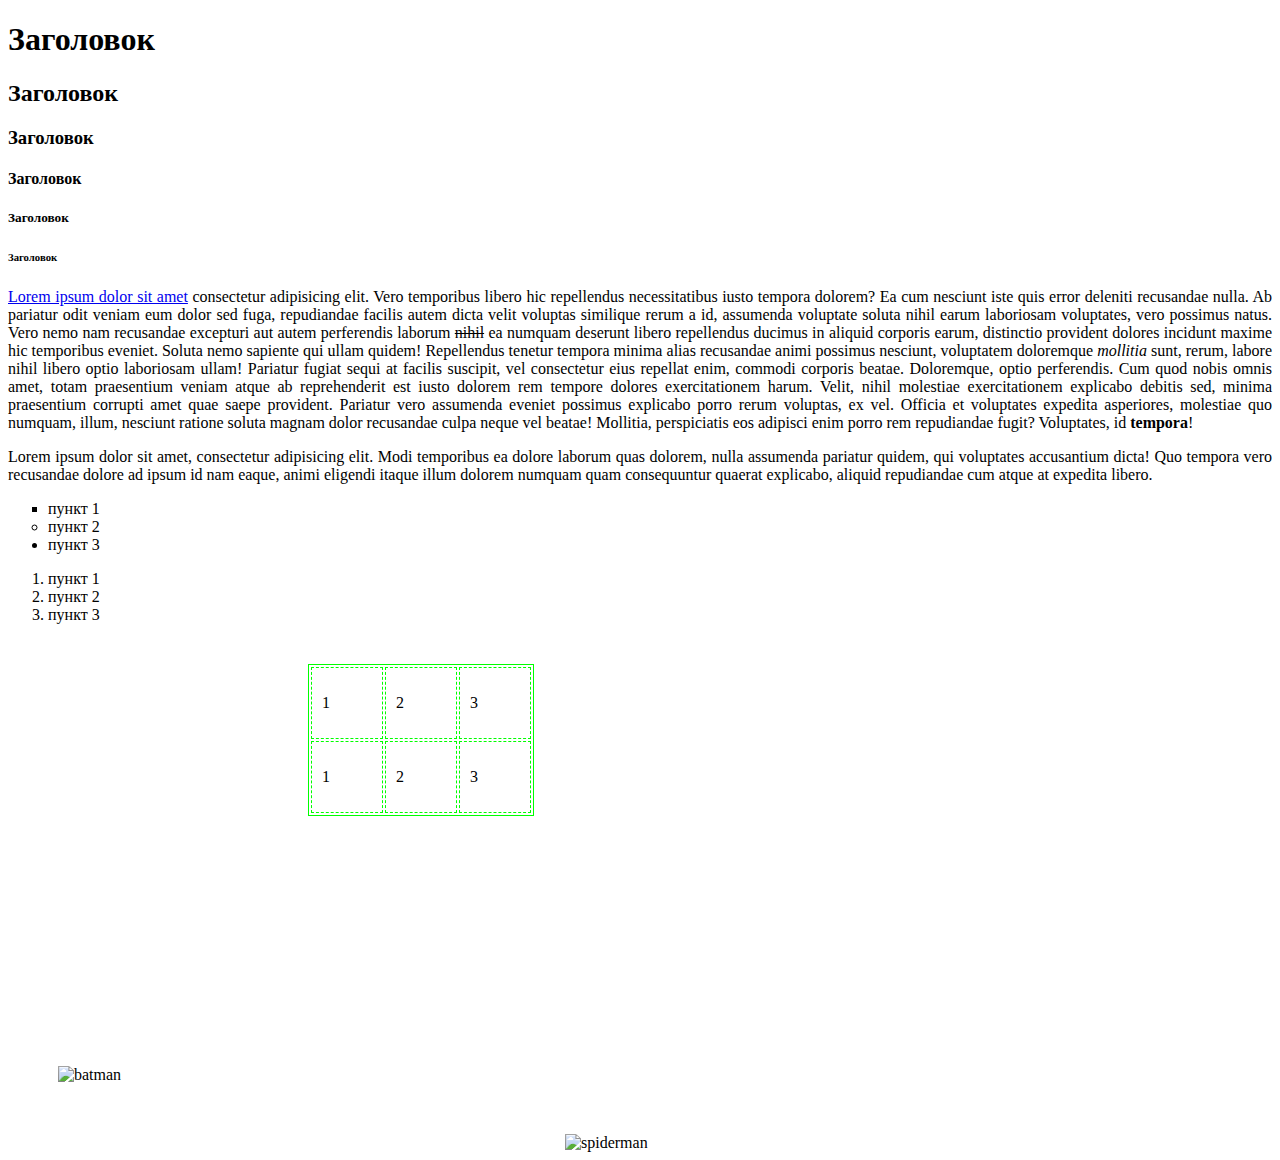
==== WEB/index.html @ 699581ec "Add files via upload" ====
<!DOCTYPE html>
<html lang="en">
<head>
    <meta charset="UTF-8">
    <meta name="viewport" content="width=device-width, initial-scale=1.0">
    <link rel="stylesheet" href="style.css">
    <title>Document</title>
</head>
<body>
    <h1>Заголовок</h1>
    <h2>Заголовок</h2>
    <h3>Заголовок</h3>
    <h4>Заголовок</h4>
    <h5>Заголовок</h5>
    <h6>Заголовок</h6>
    <p><a href="https://www.google.com/">Lorem ipsum dolor sit amet</a> consectetur adipisicing elit. Vero temporibus libero hic repellendus necessitatibus iusto tempora dolorem? Ea cum nesciunt iste quis error deleniti recusandae nulla. Ab pariatur odit veniam eum dolor sed fuga, repudiandae facilis autem dicta velit voluptas similique rerum a id, assumenda voluptate soluta nihil earum laboriosam voluptates, vero possimus natus. Vero nemo nam recusandae excepturi aut autem perferendis laborum <s>nihil</s> ea numquam deserunt libero repellendus ducimus in aliquid corporis earum, distinctio provident dolores incidunt maxime hic temporibus eveniet. Soluta nemo sapiente qui ullam quidem! Repellendus tenetur tempora minima alias recusandae animi possimus nesciunt, voluptatem doloremque <i>mollitia</i> sunt, rerum, labore nihil libero optio laboriosam ullam! Pariatur fugiat sequi at facilis suscipit, vel consectetur eius repellat enim, commodi corporis beatae. Doloremque, optio perferendis. Cum quod nobis omnis amet, totam praesentium veniam atque ab reprehenderit est iusto dolorem rem tempore dolores exercitationem harum. Velit, nihil molestiae exercitationem explicabo debitis sed, minima praesentium corrupti amet quae saepe provident. Pariatur vero assumenda eveniet possimus explicabo porro rerum voluptas, ex vel. Officia et voluptates expedita asperiores, molestiae quo numquam, illum, nesciunt ratione soluta magnam dolor recusandae culpa neque vel beatae! Mollitia, perspiciatis eos adipisci enim porro rem repudiandae fugit? Voluptates, id <b>tempora</b>!</p>
    <p>Lorem ipsum dolor sit amet, consectetur adipisicing elit. Modi temporibus ea dolore laborum quas dolorem, nulla assumenda pariatur quidem, qui voluptates accusantium dicta! Quo tempora vero recusandae dolore ad ipsum id nam eaque, animi eligendi itaque illum dolorem numquam quam consequuntur quaerat explicabo, aliquid repudiandae cum atque at expedita libero.</p>
    <ul>
        <li type="square">пункт 1</li>
        <li type="circle">пункт 2</li>
        <li type="disc">пункт 3</li>
    </ul>
    <ol type="1">
        <li>пункт 1</li>
        <li>пункт 2</li>
        <li>пункт 3</li>
    </ol>
    <table> 
        <tr>
            <td>1</td>
            <td>2</td>
            <td>3</td>
        </tr>
        <tr>
            <td>1</td>
            <td>2</td>
            <td>3</td>
        </tr>
    </table>
    <div class="wrap">
        <img class="spiderman" src="https://img3.akspic.ru/previews/6/4/4/1/7/171446/171446-verholaz-chudo_chelovek_pauk_majl_morales-chelovek_pauk-majlz_morales-komiksy_marvel-500x.jpg" alt="spiderman">
        <img class="batman" src="https://img2.akspic.ru/previews/8/9/4/1/7/171498/171498-betmen-supergeroj-komiksy_dc-komiksy-kino-500x.jpg" alt="batman">
    </div>
</body>
</html>
---- WEB/style.css ----
.spiderman {
    width: 150px;
    margin: 0 auto;
}

.batman {
    width: 300px;
    margin-left: 50px;
    margin-bottom: 50px;
    margin-top: 50px;
    margin-right: 50px;
}

.wrap {
    display: flex;
    flex-direction: column-reverse;
}

td {
    padding: 10px;
    width: 50px;
    height: 50px;
    border: 1px dashed rgb(0, 255, 0);

}
table {
    margin: 40px 100px 200px 300px;
    border: 1px solid rgb(0, 255, 0);
}

p {
    font-size: 1rem;
    /* font-weight: 200; */
    /* font-family: 'Franklin Gothic Medium', 'Arial Narrow', Arial, sans-serif; */
    text-align: justify;
}
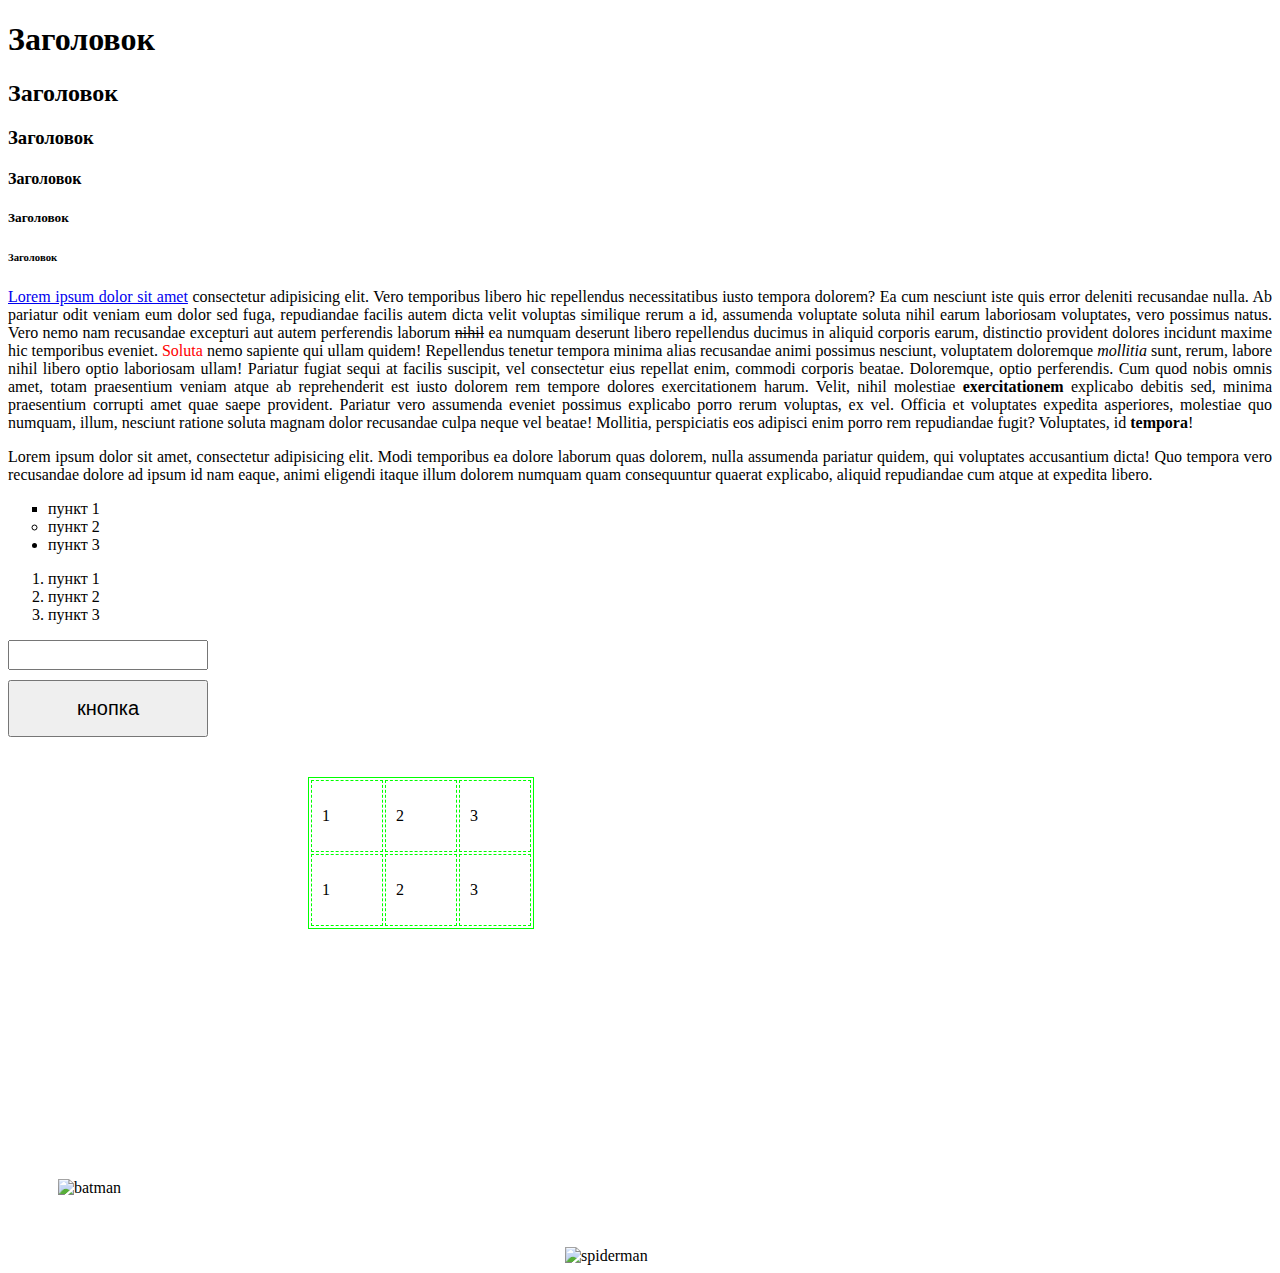
==== commit 5da412a6: "js" ====
--- a/WEB/index.html
+++ b/WEB/index.html
@@ -13,7 +13,7 @@
     <h4>Заголовок</h4>
     <h5>Заголовок</h5>
     <h6>Заголовок</h6>
-    <p><a href="https://www.google.com/">Lorem ipsum dolor sit amet</a> consectetur adipisicing elit. Vero temporibus libero hic repellendus necessitatibus iusto tempora dolorem? Ea cum nesciunt iste quis error deleniti recusandae nulla. Ab pariatur odit veniam eum dolor sed fuga, repudiandae facilis autem dicta velit voluptas similique rerum a id, assumenda voluptate soluta nihil earum laboriosam voluptates, vero possimus natus. Vero nemo nam recusandae excepturi aut autem perferendis laborum <s>nihil</s> ea numquam deserunt libero repellendus ducimus in aliquid corporis earum, distinctio provident dolores incidunt maxime hic temporibus eveniet. Soluta nemo sapiente qui ullam quidem! Repellendus tenetur tempora minima alias recusandae animi possimus nesciunt, voluptatem doloremque <i>mollitia</i> sunt, rerum, labore nihil libero optio laboriosam ullam! Pariatur fugiat sequi at facilis suscipit, vel consectetur eius repellat enim, commodi corporis beatae. Doloremque, optio perferendis. Cum quod nobis omnis amet, totam praesentium veniam atque ab reprehenderit est iusto dolorem rem tempore dolores exercitationem harum. Velit, nihil molestiae exercitationem explicabo debitis sed, minima praesentium corrupti amet quae saepe provident. Pariatur vero assumenda eveniet possimus explicabo porro rerum voluptas, ex vel. Officia et voluptates expedita asperiores, molestiae quo numquam, illum, nesciunt ratione soluta magnam dolor recusandae culpa neque vel beatae! Mollitia, perspiciatis eos adipisci enim porro rem repudiandae fugit? Voluptates, id <b>tempora</b>!</p>
+    <p><a href="https://www.google.com/">Lorem ipsum dolor sit amet</a> consectetur adipisicing elit. Vero temporibus libero hic repellendus necessitatibus iusto tempora dolorem? Ea cum nesciunt iste quis error deleniti recusandae nulla. Ab pariatur odit veniam eum dolor sed fuga, repudiandae facilis autem dicta velit voluptas similique rerum a id, assumenda voluptate soluta nihil earum laboriosam voluptates, vero possimus natus. Vero nemo nam recusandae excepturi aut autem perferendis laborum <s>nihil</s> ea numquam deserunt libero repellendus ducimus in aliquid corporis earum, distinctio provident dolores incidunt maxime hic temporibus eveniet. <span class="span1">Soluta</span> nemo sapiente qui ullam quidem! Repellendus tenetur tempora minima alias recusandae animi possimus nesciunt, voluptatem doloremque <i>mollitia</i> sunt, rerum, labore nihil libero optio laboriosam ullam! Pariatur fugiat sequi at facilis suscipit, vel consectetur eius repellat enim, commodi corporis beatae. Doloremque, optio perferendis. Cum quod nobis omnis amet, totam praesentium veniam atque ab reprehenderit est iusto dolorem rem tempore dolores exercitationem harum. Velit, nihil molestiae <strong>exercitationem</strong> explicabo debitis sed, minima praesentium corrupti amet quae saepe provident. Pariatur vero assumenda eveniet possimus explicabo porro rerum voluptas, ex vel. Officia et voluptates expedita asperiores, molestiae quo numquam, illum, nesciunt ratione soluta magnam dolor recusandae culpa neque vel beatae! Mollitia, perspiciatis eos adipisci enim porro rem repudiandae fugit? Voluptates, id <b>tempora</b>!</p>
     <p>Lorem ipsum dolor sit amet, consectetur adipisicing elit. Modi temporibus ea dolore laborum quas dolorem, nulla assumenda pariatur quidem, qui voluptates accusantium dicta! Quo tempora vero recusandae dolore ad ipsum id nam eaque, animi eligendi itaque illum dolorem numquam quam consequuntur quaerat explicabo, aliquid repudiandae cum atque at expedita libero.</p>
     <ul>
         <li type="square">пункт 1</li>
@@ -25,6 +25,10 @@
         <li>пункт 2</li>
         <li>пункт 3</li>
     </ol>
+    <form>
+        <input type="">
+        <button type="submit">кнопка</button>
+    </form>
     <table> 
         <tr>
             <td>1</td>
@@ -41,5 +45,6 @@
         <img class="spiderman" src="https://img3.akspic.ru/previews/6/4/4/1/7/171446/171446-verholaz-chudo_chelovek_pauk_majl_morales-chelovek_pauk-majlz_morales-komiksy_marvel-500x.jpg" alt="spiderman">
         <img class="batman" src="https://img2.akspic.ru/previews/8/9/4/1/7/171498/171498-betmen-supergeroj-komiksy_dc-komiksy-kino-500x.jpg" alt="batman">
     </div>
+    <script src="script.js"></script>
 </body>
 </html>--- a/WEB/style.css
+++ b/WEB/style.css
@@ -33,4 +33,28 @@
     /* font-weight: 200; */
     /* font-family: 'Franklin Gothic Medium', 'Arial Narrow', Arial, sans-serif; */
     text-align: justify;
+}
+
+.span1 {
+    color: red;
+}
+
+form {
+    display: flex;
+    flex-direction: column;
+}
+
+input {
+    width: 200px;
+    height: 30px;
+    /* padding: 0; */
+    /* border: 0; */
+    box-sizing: border-box;
+}
+
+button {
+    margin-top: 10px;
+    padding: 15px;
+    font-size: 20px;
+    width: 200px;
 }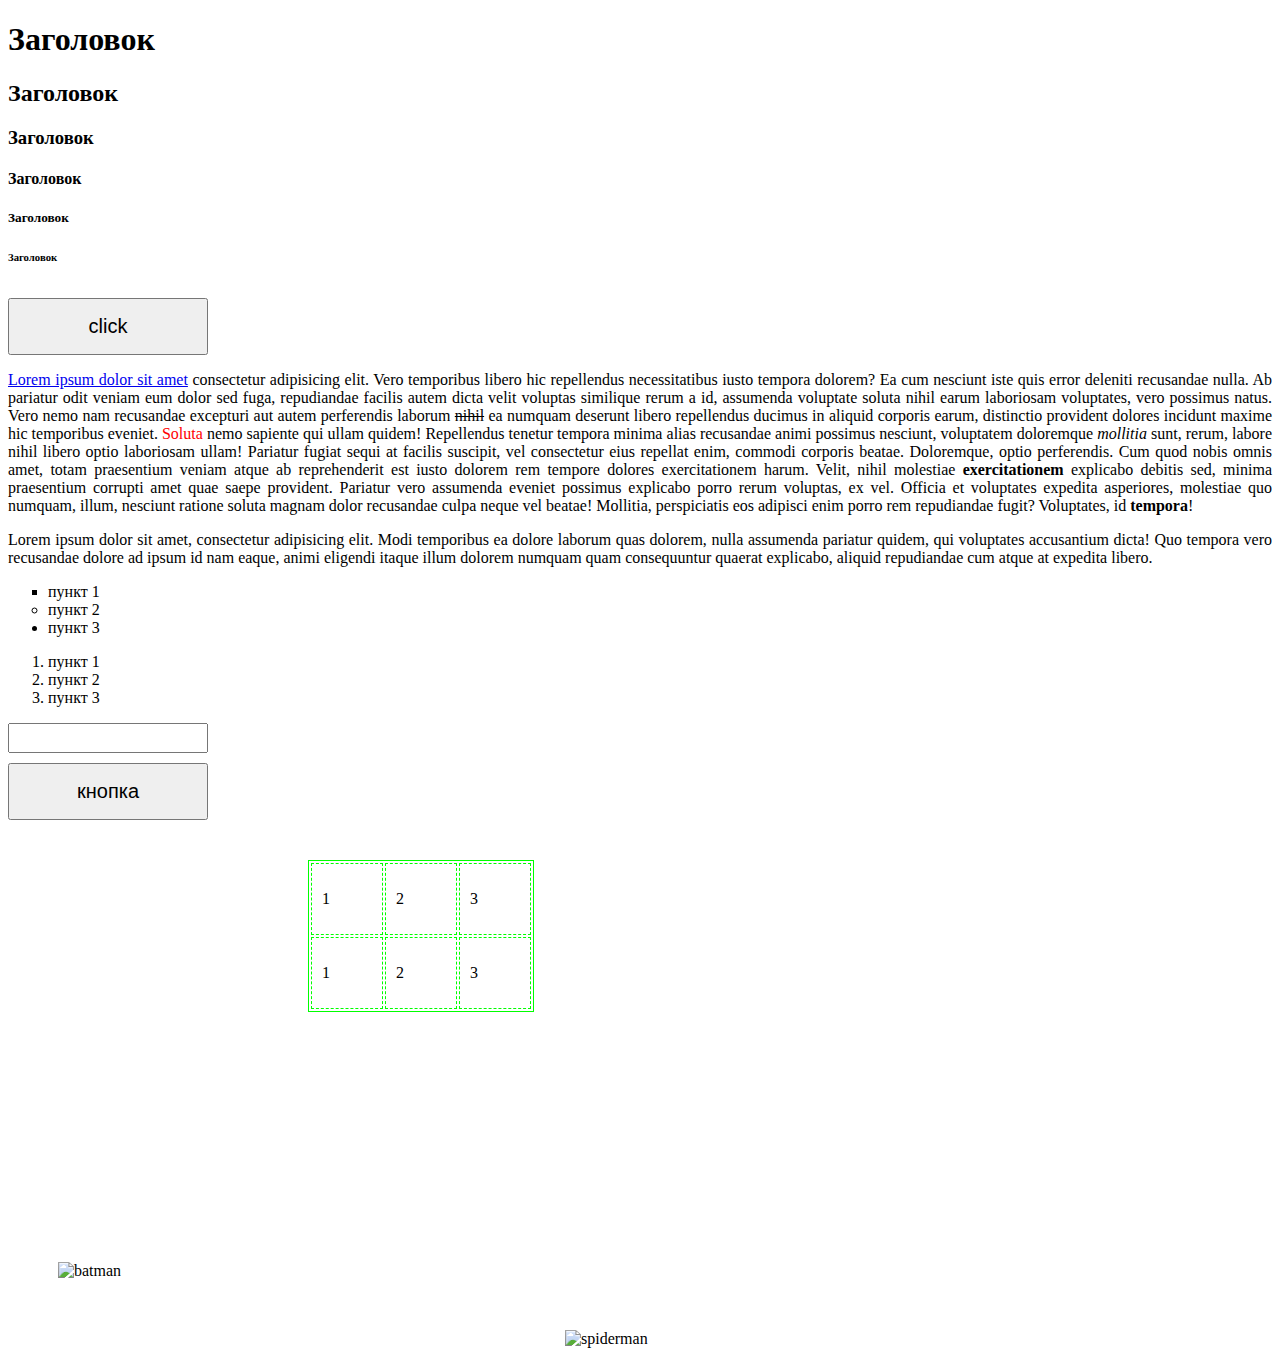
==== commit e9f88ae1: "add checkbox" ====
--- a/WEB/index.html
+++ b/WEB/index.html
@@ -13,6 +13,7 @@
     <h4>Заголовок</h4>
     <h5>Заголовок</h5>
     <h6>Заголовок</h6>
+    <button>click</button>
     <p><a href="https://www.google.com/">Lorem ipsum dolor sit amet</a> consectetur adipisicing elit. Vero temporibus libero hic repellendus necessitatibus iusto tempora dolorem? Ea cum nesciunt iste quis error deleniti recusandae nulla. Ab pariatur odit veniam eum dolor sed fuga, repudiandae facilis autem dicta velit voluptas similique rerum a id, assumenda voluptate soluta nihil earum laboriosam voluptates, vero possimus natus. Vero nemo nam recusandae excepturi aut autem perferendis laborum <s>nihil</s> ea numquam deserunt libero repellendus ducimus in aliquid corporis earum, distinctio provident dolores incidunt maxime hic temporibus eveniet. <span class="span1">Soluta</span> nemo sapiente qui ullam quidem! Repellendus tenetur tempora minima alias recusandae animi possimus nesciunt, voluptatem doloremque <i>mollitia</i> sunt, rerum, labore nihil libero optio laboriosam ullam! Pariatur fugiat sequi at facilis suscipit, vel consectetur eius repellat enim, commodi corporis beatae. Doloremque, optio perferendis. Cum quod nobis omnis amet, totam praesentium veniam atque ab reprehenderit est iusto dolorem rem tempore dolores exercitationem harum. Velit, nihil molestiae <strong>exercitationem</strong> explicabo debitis sed, minima praesentium corrupti amet quae saepe provident. Pariatur vero assumenda eveniet possimus explicabo porro rerum voluptas, ex vel. Officia et voluptates expedita asperiores, molestiae quo numquam, illum, nesciunt ratione soluta magnam dolor recusandae culpa neque vel beatae! Mollitia, perspiciatis eos adipisci enim porro rem repudiandae fugit? Voluptates, id <b>tempora</b>!</p>
     <p>Lorem ipsum dolor sit amet, consectetur adipisicing elit. Modi temporibus ea dolore laborum quas dolorem, nulla assumenda pariatur quidem, qui voluptates accusantium dicta! Quo tempora vero recusandae dolore ad ipsum id nam eaque, animi eligendi itaque illum dolorem numquam quam consequuntur quaerat explicabo, aliquid repudiandae cum atque at expedita libero.</p>
     <ul>
